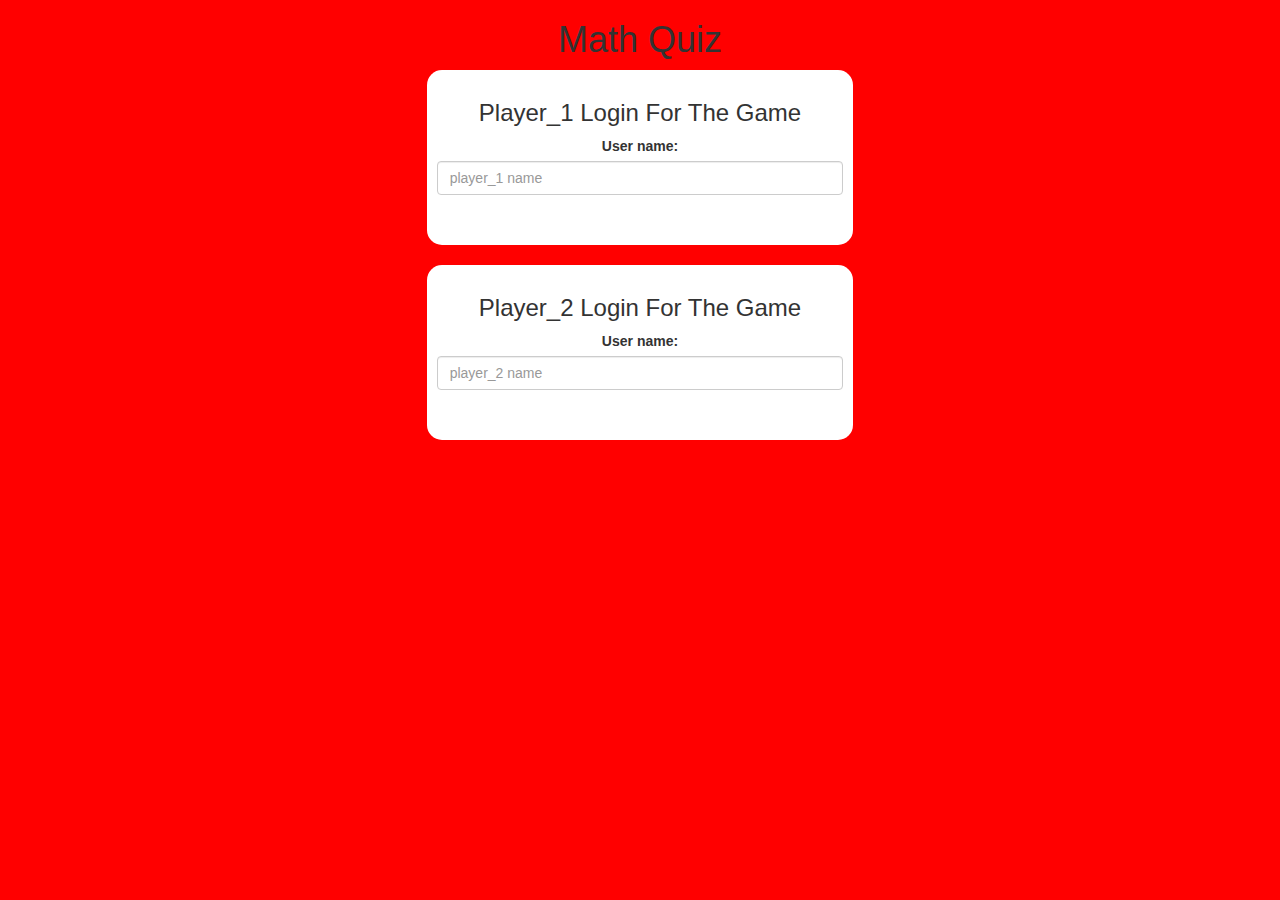
==== index.html @ d80c9c84 "Add files via upload" ====
<html>
    <head>
        <title>Math Quiz</title>
        <meta name="viewport" content="width=device-width, initial-scale=1">
<link rel="stylesheet" href="https://maxcdn.bootstrapcdn.com/bootstrap/3.4.0/css/bootstrap.min.css">
<script src="https://ajax.googleapis.com/ajax/libs/jquery/3.4.1/jquery.min.js"></script>
<script src="https://maxcdn.bootstrapcdn.com/bootstrap/3.4.0/js/bootstrap.min.js"></script>

<link rel="stylesheet" type="text/css" href="style.css">

<script src="main.js"></script>
    </head>
    <body>
		<center>
      <h1>Math Quiz</h1>  
	<div class="col-lg-4 col-sm-8 col-xs-11 login_div1">
		<h3>Player_1 Login For The Game </h3>
		<label>User name:</label>
		<input type="text" id="player_1_input" class="form-control" placeholder="player_1 name">
		<br>
		<br>
	</div>
	<br>
	<div class="col-lg-4 col-sm-8 col-xs-11 login_div2">
		<h3>Player_2 Login For The Game </h3>
		<label>User name:</label>
		<input type="text" id="Player_2_input" class="form-control" placeholder="player_2 name">
         <br>
		 <br>
	</div>
		</center>
    </body>
</html>
---- style.css ----
body
{
	background: red;
    
}

	.login_div1 , .login_div2
	{
		background: white;
		padding: 10px;
		float: none;
		border-radius: 15px;
		text-align: center;
	}


#player1_name , #player2_name
{
	display: inline-block;
	margin-left: 20%;
}
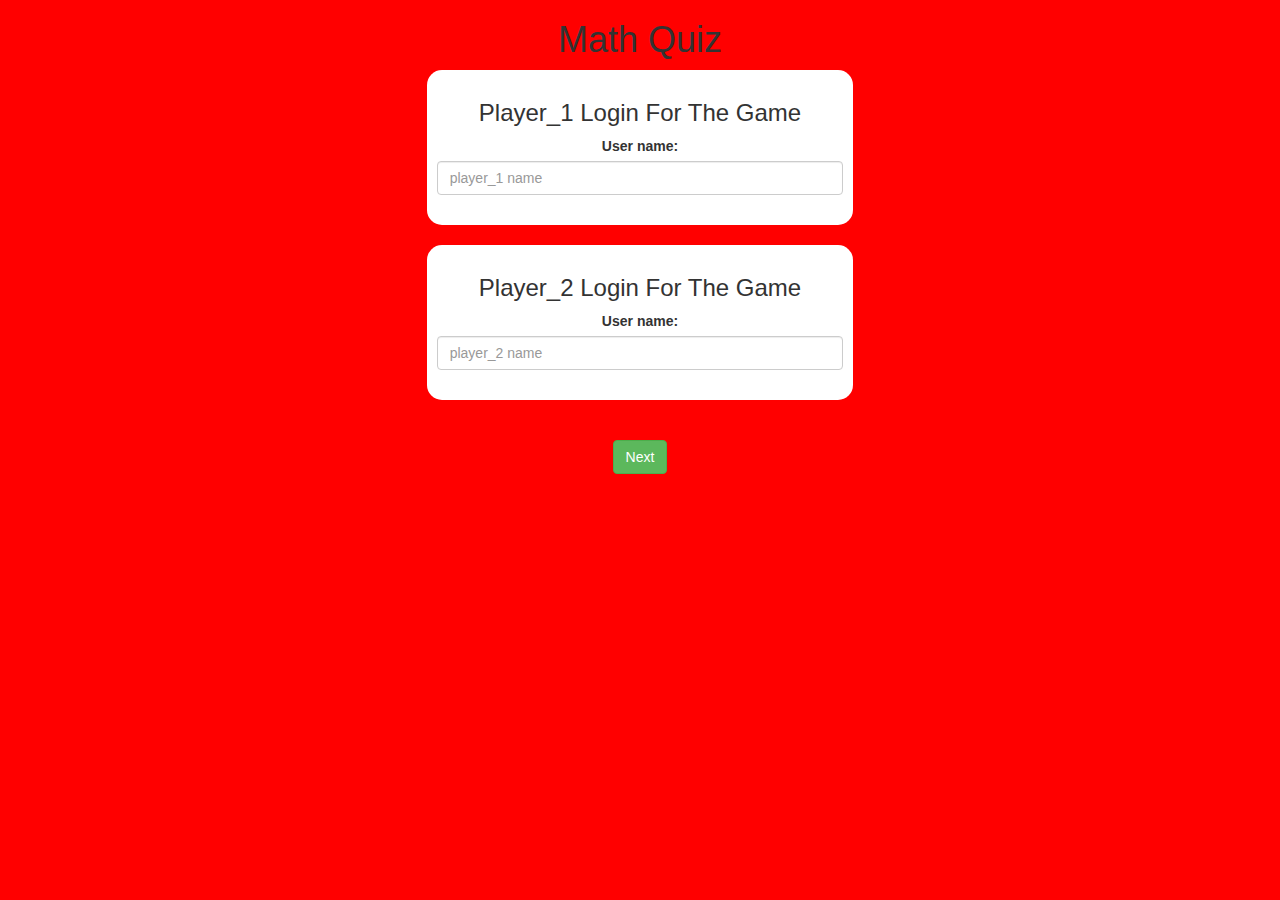
==== commit b3a4c267: "Add files via upload" ====
--- a/index.html
+++ b/index.html
@@ -16,7 +16,7 @@
 	<div class="col-lg-4 col-sm-8 col-xs-11 login_div1">
 		<h3>Player_1 Login For The Game </h3>
 		<label>User name:</label>
-		<input type="text" id="player_1_input" class="form-control" placeholder="player_1 name">
+		<input type="text" id="player1_name" class="form-control" placeholder="player_1 name">
 		<br>
 		<br>
 	</div>
@@ -24,10 +24,12 @@
 	<div class="col-lg-4 col-sm-8 col-xs-11 login_div2">
 		<h3>Player_2 Login For The Game </h3>
 		<label>User name:</label>
-		<input type="text" id="Player_2_input" class="form-control" placeholder="player_2 name">
+		<input type="text" id="player2_name" class="form-control" placeholder="player_2 name">
          <br>
 		 <br>
 	</div>
+	<br><br>
+	<button onclick="next()" class="btn btn-success">Next</button>
 		</center>
     </body>
 </html>--- a/style.css
+++ b/style.css
@@ -17,5 +17,5 @@
 #player1_name , #player2_name
 {
 	display: inline-block;
-	margin-left: 20%;
+	margin-left: 0%;
 }